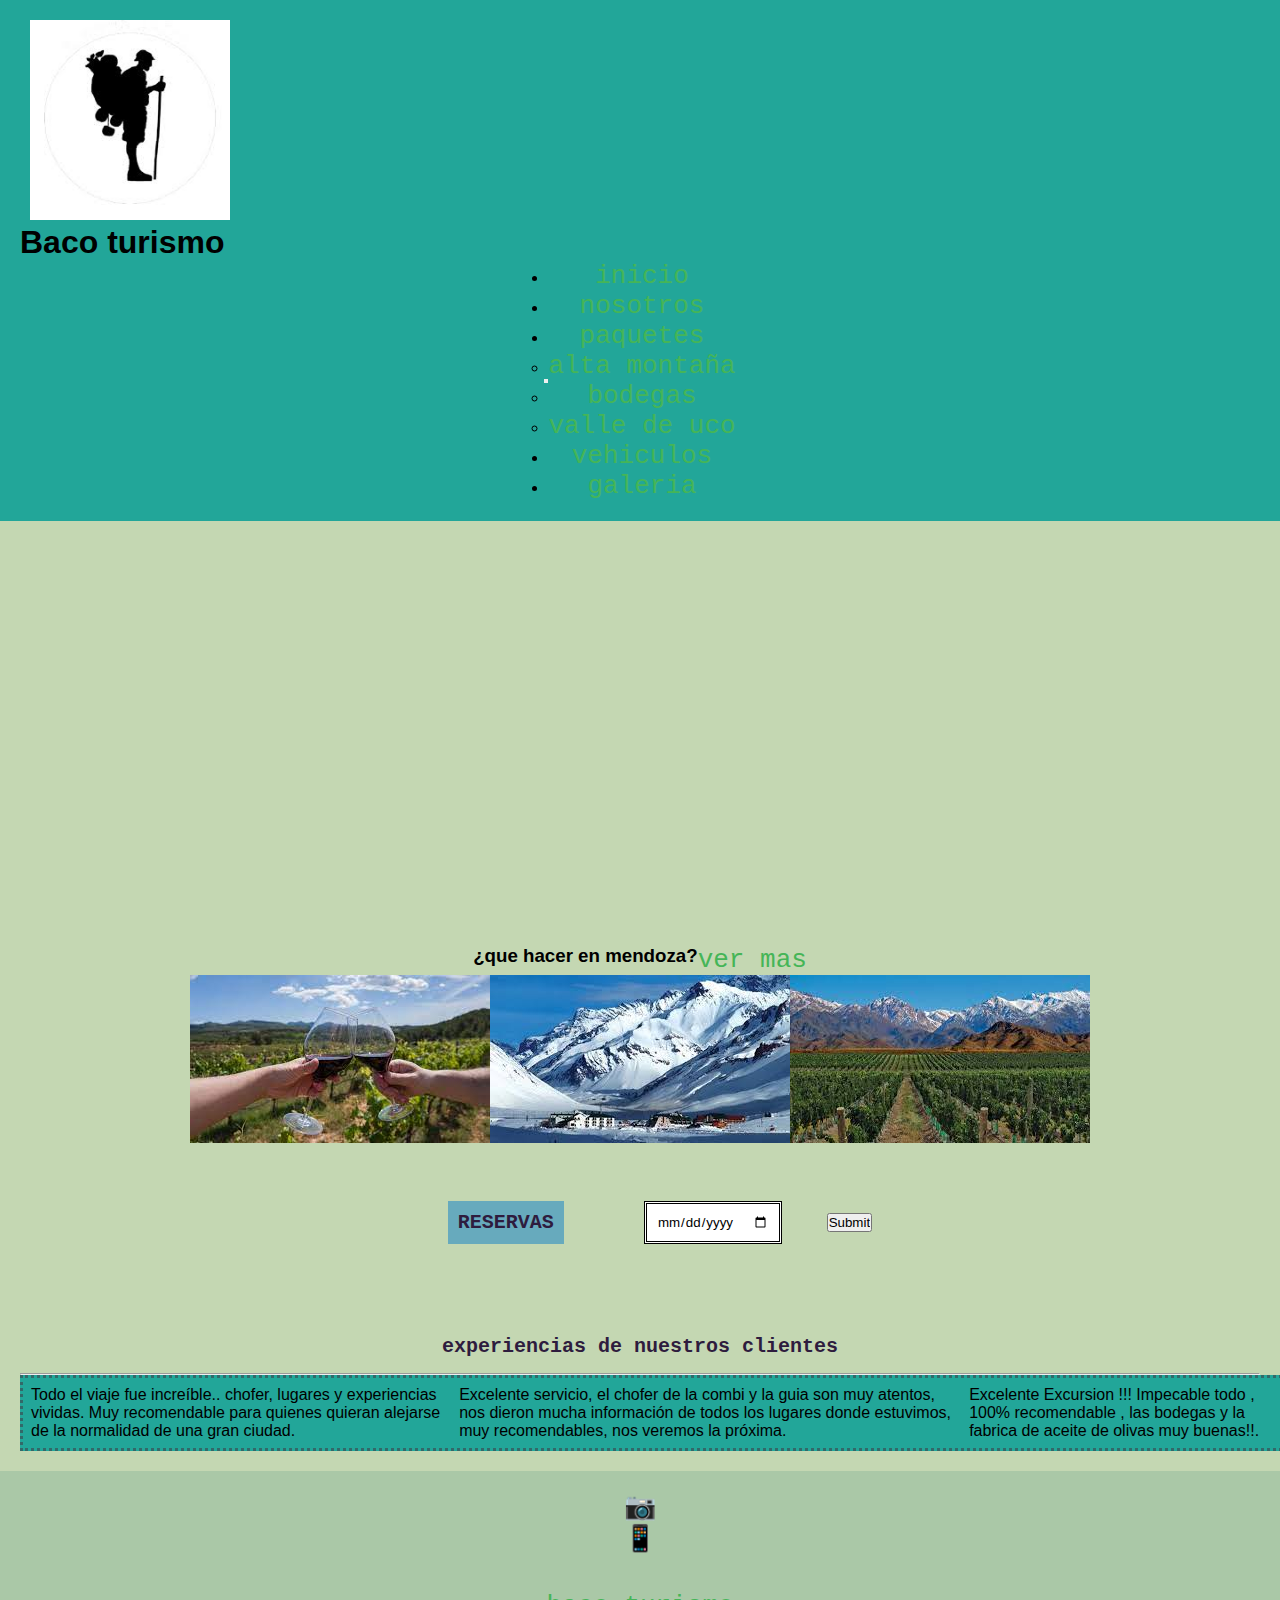
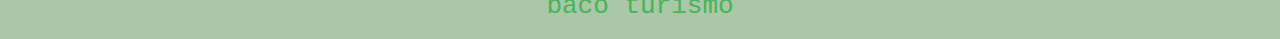
==== index.html @ a8baffe7 "index terminado" ====
<!DOCTYPE html>
<html lang="en">

<head>
    <meta charset="UTF-8">
    <meta name="viewport" content="width=device-width, initial-scale=1.0">
    <link rel="shortcut icon" href="./Resources/Trekking.jpg">
    <link rel="stylesheet" href="./css/style.css">
    <title>Proyecto Turismo</title>
    <link href="https://cdn.jsdelivr.net/npm/bootstrap@5.3.0/dist/css/bootstrap.min.css" rel="stylesheet"
        integrity="sha384-9ndCyUaIbzAi2FUVXJi0CjmCapSmO7SnpJef0486qhLnuZ2cdeRhO02iuK6FUUVM" crossorigin="anonymous">
</head>

<body>
    <header>
        <!-- Header -->
        <section>
            <img class="logo" id="arriba" src="./Resources/Trekking.jpg" alt="turismo">
                <h1>Baco turismo</h1>
        </section>
        <div class="primera-mayuscula">
            <nav class="navbar navbar-expand-lg bg-body-tertiary">
                <div class="content-fluid">
                    <button class="navbar-toggler" type="button" data-bs-toggle="collapse"
                        data-bs-target="#navbarSupportedContent" aria-controls="navbarSupportedContent"
                        aria-expanded="false" aria-label="Toggle navigation">
                        <span class="navbar-toggler-icon"></span>
                    </button>
                    <div class="collapse navbar-collapse" id="navbarSupportedContent">
                        <ul class="navbar-nav me-auto mb-2 mb-lg-0">
                            <li class="nav-item">
                                <a class="nav-link active" aria-current="page" href="index.html">inicio</a>
                            </li>
                            <li class="nav-item">
                                <a class="nav-link" href="./Pages/Nosotros.html">nosotros</a>
                            </li>
                            <li class="nav-item dropdown">
                                <a class="nav-link dropdown-toggle" href="#" role="button" data-bs-toggle="dropdown"
                                    aria-expanded="false">
                                    paquetes
                                </a>
                                <ul class="dropdown-menu">
                                    <li><a class="dropdown-item" href="#">alta montaña</a></li>
                                    <li><a class="dropdown-item" href="#">bodegas</a></li>
                                    <li><a class="dropdown-item" href="#">valle de uco</a></li>
                                </ul>
                            </li>
                            <li class="nav-item">
                                <a class="nav-link" href="./Pages/Vehiculos.html">vehiculos</a>
                            </li>
                            <li class="nav-item">
                                <a class="nav-link" href="./Pages/Galeria.html">galeria</a>
                            </li>
                        </ul>
                    </div>
                </div>
            </nav>
        </div>
    </header>
    <main>
        <!-- Main -->
        <section>
            <iframe width="1000px" height="300px" src="https://www.youtube.com/embed/iD8SXDbbkQQ"
                title="YouTube video player" frameborder="0"
                allow="accelerometer; autoplay; clipboard-write; encrypted-media; gyroscope; picture-in-picture; web-share"
                allowfullscreen></iframe>
        </section>
        <section>



            <article class="que-hacer">
                <h3>¿que hacer en mendoza?</h3>
                <a class="ver-mas" href="./Pages/Paquetes.html">ver mas</a>
            </article>

            <article>
                <img src="./Resources/Bodegas.jpg" alt="bodegas">
                <img src="./Resources/Penitentes.jpg" alt="alta montaña">
                <img src="./Resources/ValleDeUco.jpg" alt="valle de uco">
            </article>
        </section>
        <br>
        <div>
            <h2 class="reservas">reservas</h2>
            <form method="get" enctype="text/plain">
                <input class="fecha-reserva" type="date" placeholder="Fecha" name="reserva">
                <input type="submit">
            </form>
        </div>
        <br>
        <br>

        <h4>experiencias de nuestros clientes</h4>
        <hr>
        <section>
            <ul class="container">
                <li class="hijo1-container">Todo el viaje fue increíble.. chofer, lugares y experiencias vividas. Muy
                    recomendable para quienes quieran alejarse de la normalidad de una gran ciudad.</li>
                <li class="hijo2-container">Excelente servicio, el chofer de la combi y la guia son muy atentos, nos
                    dieron mucha información de
                    todos los lugares donde estuvimos, muy recomendables, nos veremos la próxima.</li>
                <li class="hijo3-container">Excelente Excursion !!! Impecable todo , 100% recomendable , las bodegas y
                    la fabrica de aceite de
                    olivas muy buenas!!.</li>
            </ul>
        </section>
    </main>
    <footer>
        <!-- Footer -->
        <a href="https://instagram.com/turismo.mendoza?igshid=MzRlODBiNWFlZA==">📷</a>
        <a href="https://www.facebook.com/Turismo.Mza?mibextid=ZbWKwL">📱</a>
        <br>
        <br>
        <a href="#arriba">baco turismo</a>
    </footer>
    <script src="https://cdn.jsdelivr.net/npm/bootstrap@5.3.0/dist/js/bootstrap.bundle.min.js"
        integrity="sha384-geWF76RCwLtnZ8qwWowPQNguL3RmwHVBC9FhGdlKrxdiJJigb/j/68SIy3Te4Bkz"
        crossorigin="anonymous"></script>
</body>

</html>
---- css/style.css ----
* {
    margin: 0px;
    padding: 0px;
    font-family: sans-serif;
}

header {
    background-color:rgb(34, 166, 153);
    padding: 20px;
}

.primera-mayuscula ::first-letter{
    text-transform: uppercase;
}

.logo {
    width: 200px;
    margin-left:10px;
}

.nombre-emprendimiento{
    color: rgb(19, 13, 34);
    font-family: monospace;
    margin-left: 35px;   
}

a {
    color: rgb(31, 16, 32);
    list-style: none;
    display: flex;
    justify-content: center;
    justify-content: space-around;
    font-size: xx-large;
    font-weight:200px;
    text-decoration: none;
    font-family: monospace;
    color: rgb(46, 28, 62);
}

a:link{
    color: rgb(69, 181, 87);
}

a:visited{
    color: rgb(186, 154, 13);
}


main {
    background-color: rgb(196, 215, 178);
    padding: 20px;
}

iframe{ margin-left: 150px;
    margin-top: 50px;
    margin-bottom: 50px;
}

p {
    font-size: x-large;
    font-weight: bold;
    font-family: monospace;
    color: rgb(46, 28, 62);
    margin: 10px;
}


article {
    display: flex;
    justify-content: center;
}

h2 {
    font-family: monospace;
    font-size: x-large;
    font-weight: bolder;
    color: rgb(46, 28, 62);
    margin: 40px;
    padding: 10px;
}

div{
    display: flex;
    justify-content: center;
    align-items: center;
}

article .que-hacer{
    width: 1000px;
    display: flex;
    justify-content: center
}

.ver-mas{
    text-decoration: none;
    color: black;
    font-size:xx-large
}

h4 {
    font-family: monospace;
    font-size: x-large;
    font-weight: bolder;
    color: rgb(46, 28, 62);
    margin: 15px;
    display: flex;
    justify-content: center;
}

.reservas{
text-transform: uppercase;
background-color: rgb(103, 170, 189);
}


.fecha-reserva {
    margin: 40px;
    padding: 10px;
    border: double 
}

.container{
    width: 100vw;
    list-style-type: none;
    display: grid;
    grid-template-columns: 400px 400px 400px;
    background-color: rgb(34, 166, 153);
    font-size: medium;
    border: dotted rgb(50, 105, 105);
    display: flex;
}

.hijo1-container{
    flex-wrap: wrap;
    padding: 8px;
    text-align: start;
}

.hijo2-container{
    flex-wrap: wrap;
    padding: 8px;
    text-align: start;
}

.hijo3-container{
    flex-wrap: wrap;
    padding: 8px;
    text-align: start;
}


footer{
    background-color: rgb(170, 200, 167);
    padding: 20px;
}

.historia{
    font-family: monospace;
    font-size: large;
}

.video-nosotros{
 margin-left: 400px;   
}

h5{
    font-family: monospace;
    font-size: large;
    color: rgb(46, 28, 62);
    margin: 15px;
    display: flex;
    justify-content: center;
    text-decoration: underline;
}

.autos div{
    display: flex;
 justify-content: center;
}

.titulos-paquetes{
    font-family: monospace;
    font-size: large;
    color: rgb(46, 28, 62);
    font-weight: bolder;
}

.info-paquetes{
    font-family: monospace;
    font-size: medium;
    color: rgb(46, 28, 62);
}
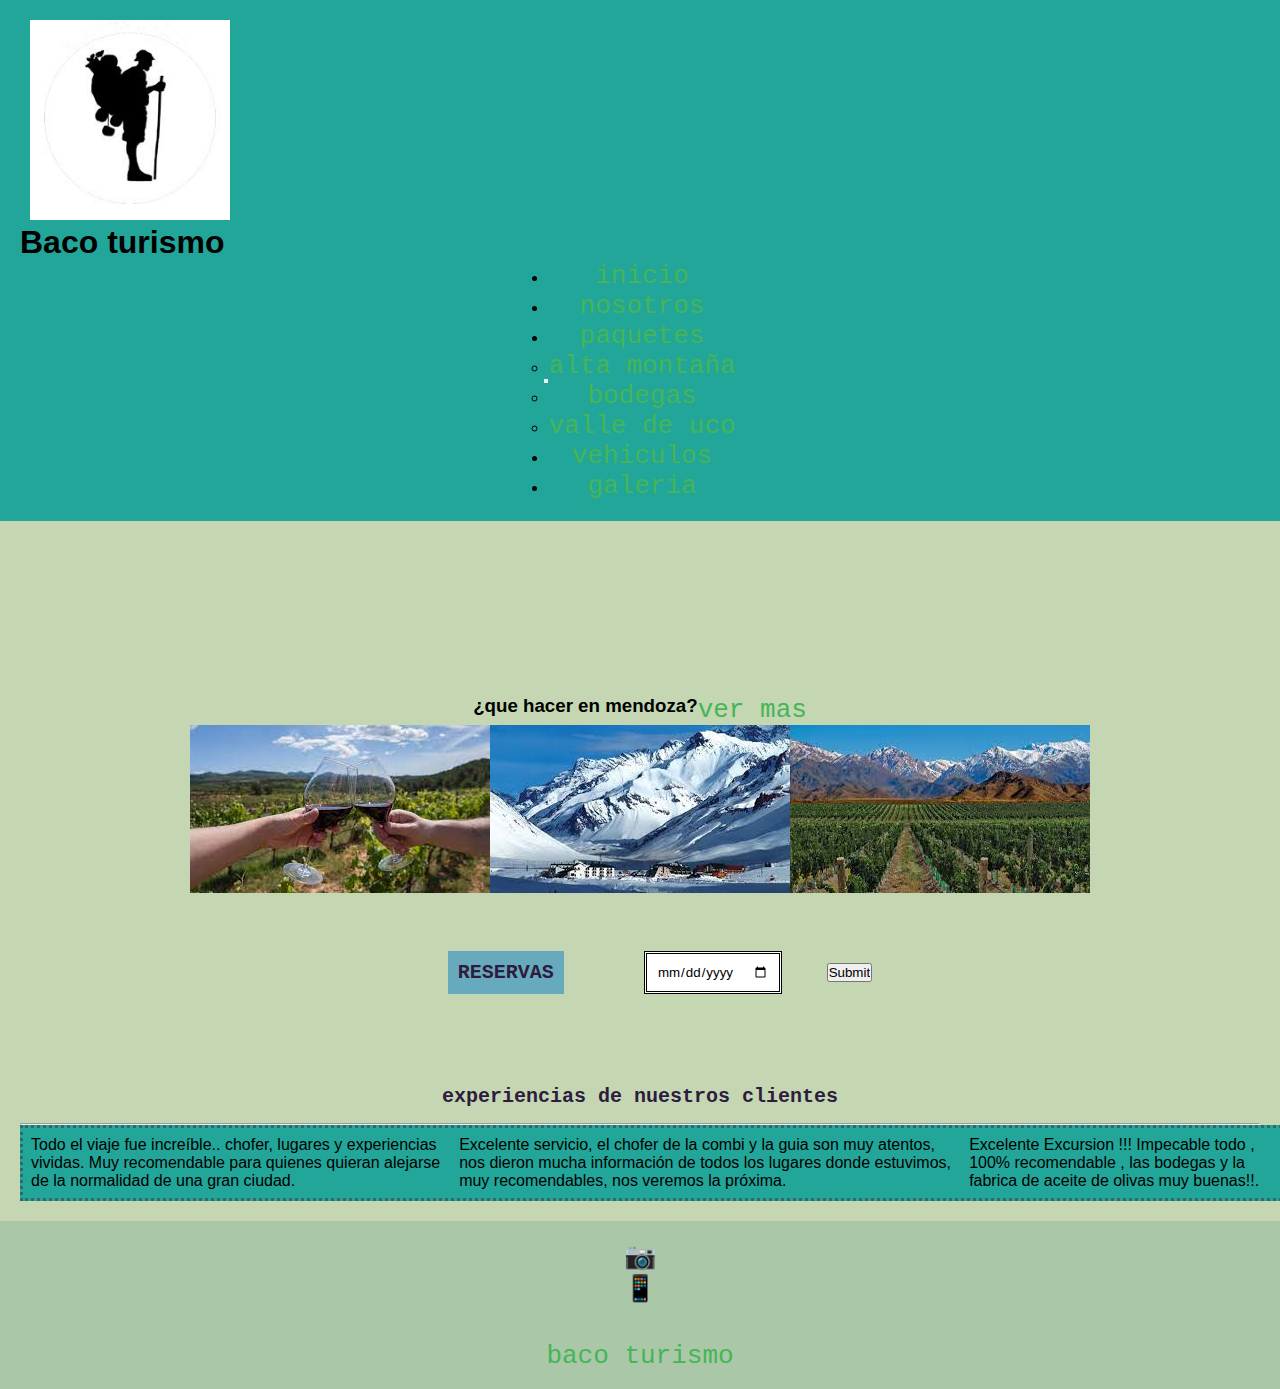
==== commit cbb50891: "responsive-listo" ====
--- a/index.html
+++ b/index.html
@@ -29,7 +29,7 @@
                     <div class="collapse navbar-collapse" id="navbarSupportedContent">
                         <ul class="navbar-nav me-auto mb-2 mb-lg-0">
                             <li class="nav-item">
-                                <a class="nav-link active" aria-current="page" href="index.html">inicio</a>
+                                <a class="nav-link" href="index.html">inicio</a>
                             </li>
                             <li class="nav-item">
                                 <a class="nav-link" href="./Pages/Nosotros.html">nosotros</a>
@@ -40,9 +40,9 @@
                                     paquetes
                                 </a>
                                 <ul class="dropdown-menu">
-                                    <li><a class="dropdown-item" href="#">alta montaña</a></li>
-                                    <li><a class="dropdown-item" href="#">bodegas</a></li>
-                                    <li><a class="dropdown-item" href="#">valle de uco</a></li>
+                                    <li><a class="dropdown-item" href="./Pages/Paquetes.html">alta montaña</a></li>
+                                    <li><a class="dropdown-item" href="./Pages/Paquetes.html">bodegas</a></li>
+                                    <li><a class="dropdown-item" href="./Pages/Paquetes.html">valle de uco</a></li>
                                 </ul>
                             </li>
                             <li class="nav-item">
@@ -60,7 +60,7 @@
     <main>
         <!-- Main -->
         <section>
-            <iframe width="1000px" height="300px" src="https://www.youtube.com/embed/iD8SXDbbkQQ"
+            <iframe class="container-fluid" src="https://www.youtube.com/embed/iD8SXDbbkQQ"
                 title="YouTube video player" frameborder="0"
                 allow="accelerometer; autoplay; clipboard-write; encrypted-media; gyroscope; picture-in-picture; web-share"
                 allowfullscreen></iframe>
@@ -70,7 +70,7 @@
 
 
             <article class="que-hacer">
-                <h3>¿que hacer en mendoza?</h3>
+                <h3 class="text-uppercase">¿que hacer en mendoza?</h3>
                 <a class="ver-mas" href="./Pages/Paquetes.html">ver mas</a>
             </article>
 
@@ -91,7 +91,7 @@
         <br>
         <br>
 
-        <h4>experiencias de nuestros clientes</h4>
+        <h4 class="text-uppercase">experiencias de nuestros clientes</h4>
         <hr>
         <section>
             <ul class="container">
--- a/css/style.css
+++ b/css/style.css
@@ -25,7 +25,7 @@
 }
 
 a {
-    color: rgb(31, 16, 32);
+    color: rgb(206, 96, 213);
     list-style: none;
     display: flex;
     justify-content: center;
@@ -42,7 +42,7 @@
 }
 
 a:visited{
-    color: rgb(186, 154, 13);
+    color: rgb(38, 13, 167);
 }
 
 
@@ -51,11 +51,6 @@
     padding: 20px;
 }
 
-iframe{ margin-left: 150px;
-    margin-top: 50px;
-    margin-bottom: 50px;
-}
-
 p {
     font-size: x-large;
     font-weight: bold;
@@ -64,7 +59,6 @@
     margin: 10px;
 }
 
-
 article {
     display: flex;
     justify-content: center;
@@ -80,9 +74,12 @@
 }
 
 div{
-    display: flex;
+    padding: auto;
+    display: flex;
+    flex-wrap: wrap;
     justify-content: center;
     align-items: center;
+    color: 27,127,204,.8
 }
 
 article .que-hacer{
@@ -148,45 +145,147 @@
     text-align: start;
 }
 
+article{
+    display: flex;
+    justify-content: center;
+    flex-wrap: wrap;
+}
+
+.video-nosotros{
+ margin:auto;   
+}
+ /* probando */
+.grilla-padre1 {
+    background-color:  rgb(196, 215, 178);
+    border: 4px rgb(12, 64, 64) dotted;
+    display: grid;
+    grid-template-columns: repeat(3, 1fr);
+}
+
+
+
+.paquetes-turisticos{
+    width: 1200px;
+    margin: auto;
+}
+.img-1{  
+ width: 400px;
+    padding: 5px;
+    text-align: center;
+}
+
+.img-2{
+    width: 400px;
+    padding: 5px;
+    text-align: center;
+}
+
+.img-3{
+    width: 400px;
+    padding: 5px;
+    text-align: center;
+}
+
+.titulos-paquetes{
+    font-family: monospace;
+    font-size: large;
+    color: rgb(46, 28, 62);
+    font-weight: bolder;
+}
+.paquete-1{
+    padding: 5px;
+    text-align: center;
+}
+
+.paquete-2{
+    padding: 5px;
+    text-align: center;
+}
+
+.paquete-3{
+    padding: 5px;
+    text-align: center;
+}
+
+.info-paquetes{
+    font-family: monospace;
+    font-size: medium;
+    color: rgb(46, 28, 62);
+}
+
+.info-1{
+    padding: 5px;
+    text-align: left;
+}
+
+.info-2{
+    padding: 5px;
+    text-align: left;
+}
+
+.info-3{
+    padding: 5px;
+    text-align: left;
+}
+.tabla-paquetes{
+    display: block;
+}
+.card-mobile{
+    display: none;
+}
+
+h5{
+    font-family: monospace;
+    font-size: large;
+    color: rgb(46, 28, 62);
+    margin: 15px;
+    display: flex;
+    justify-content: center;
+    text-decoration: underline;
+}
+
+.autos div{
+    display: flex;
+ justify-content: center;
+}
+
+.carousel-inner{
+justify-content: space-evenly;
+}
 
 footer{
     background-color: rgb(170, 200, 167);
     padding: 20px;
 }
 
-.historia{
-    font-family: monospace;
-    font-size: large;
-}
-
-.video-nosotros{
- margin-left: 400px;   
-}
-
-h5{
-    font-family: monospace;
-    font-size: large;
-    color: rgb(46, 28, 62);
-    margin: 15px;
-    display: flex;
-    justify-content: center;
-    text-decoration: underline;
-}
-
-.autos div{
-    display: flex;
- justify-content: center;
-}
-
-.titulos-paquetes{
-    font-family: monospace;
-    font-size: large;
-    color: rgb(46, 28, 62);
-    font-weight: bolder;
-}
-
-.info-paquetes{
-    font-family: monospace;
-    font-size: medium;
-    color: rgb(46, 28, 62);
-}+@media(max-width:412px){
+    div {
+        display: flex;
+        flex-wrap: wrap;
+        justify-content: flex-end;
+        align-items: center;
+    }
+
+    div .accordion-body{
+        display: flex;
+        justify-content: center;
+    }
+
+    div .accordion-item{
+        display: flex;
+        justify-content: center;
+    }
+
+    div .carrousel-iner{
+        margin: 20px;
+    }
+
+    .tabla-paquetes{
+        display: none;
+    }
+
+    .card-mobile{
+        display: block;
+        font-size: xx-small;
+    }
+}
